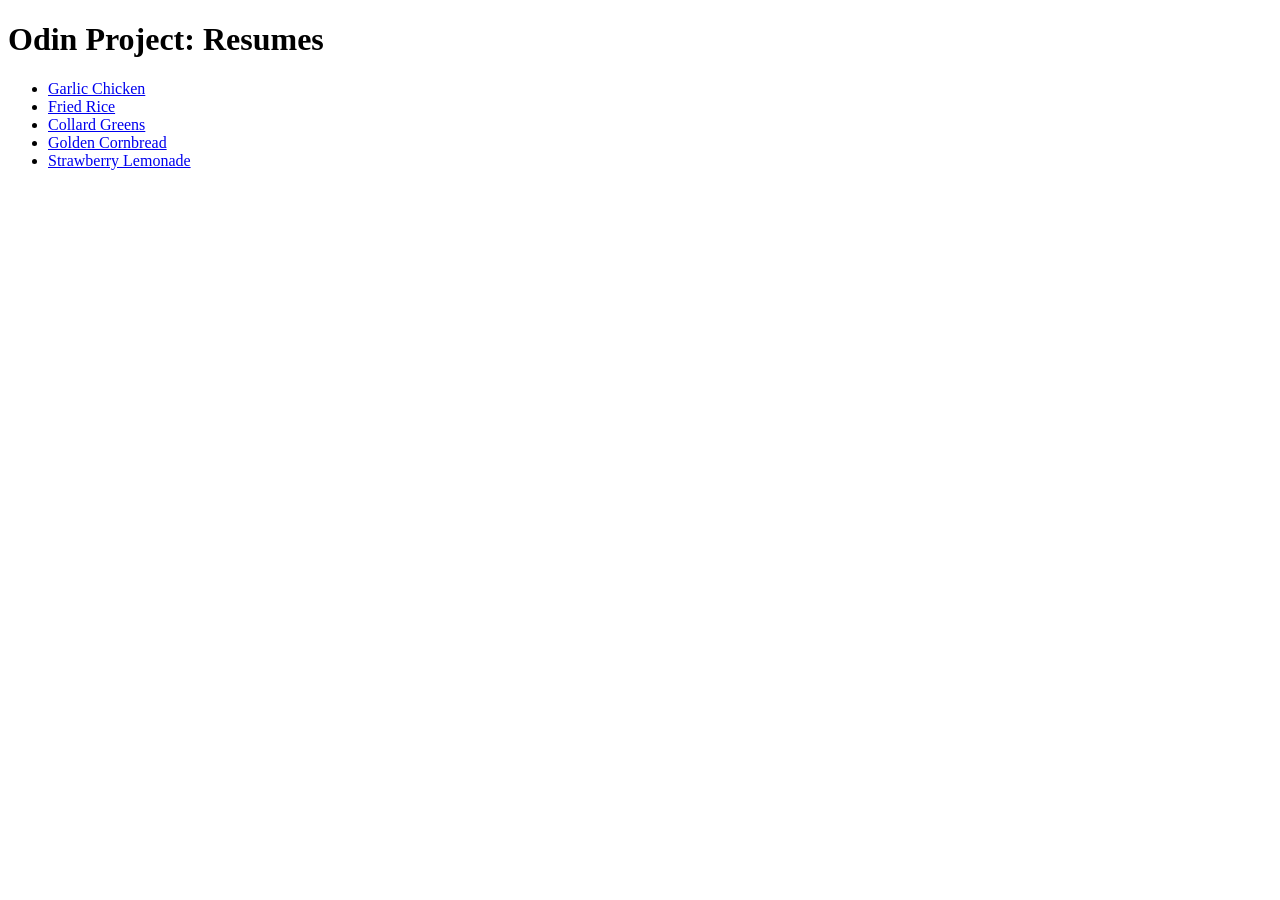
==== index.html @ 4c693df3 "Add files via upload Created a  page with links to items on five menu items" ====
<!DOCTYPE html>
<html lang="en">
    <head>
        <title></title>
        <meta charset="UTF-8">
        <meta name="viewport" content="width=device-width, initial-scale=1.0">
    </head>
    <body>
        <h1>Odin Project: Resumes</h1>
        <ul>
            <li><a href="pages/garlic_chicken.html">Garlic Chicken</a><br></li>
            <li><a href="pages/fried_rice.html">Fried Rice</a><br></li>
            <li><a href="pages/collard_greens.html">Collard Greens</a><br></li>
            <li><a href="pages/cornbread.html">Golden Cornbread</a><br></li>
            <li><a href="pages/strawberry_lemonade.html">Strawberry Lemonade</a><br></li>
        </ul>
    </body>
</html>
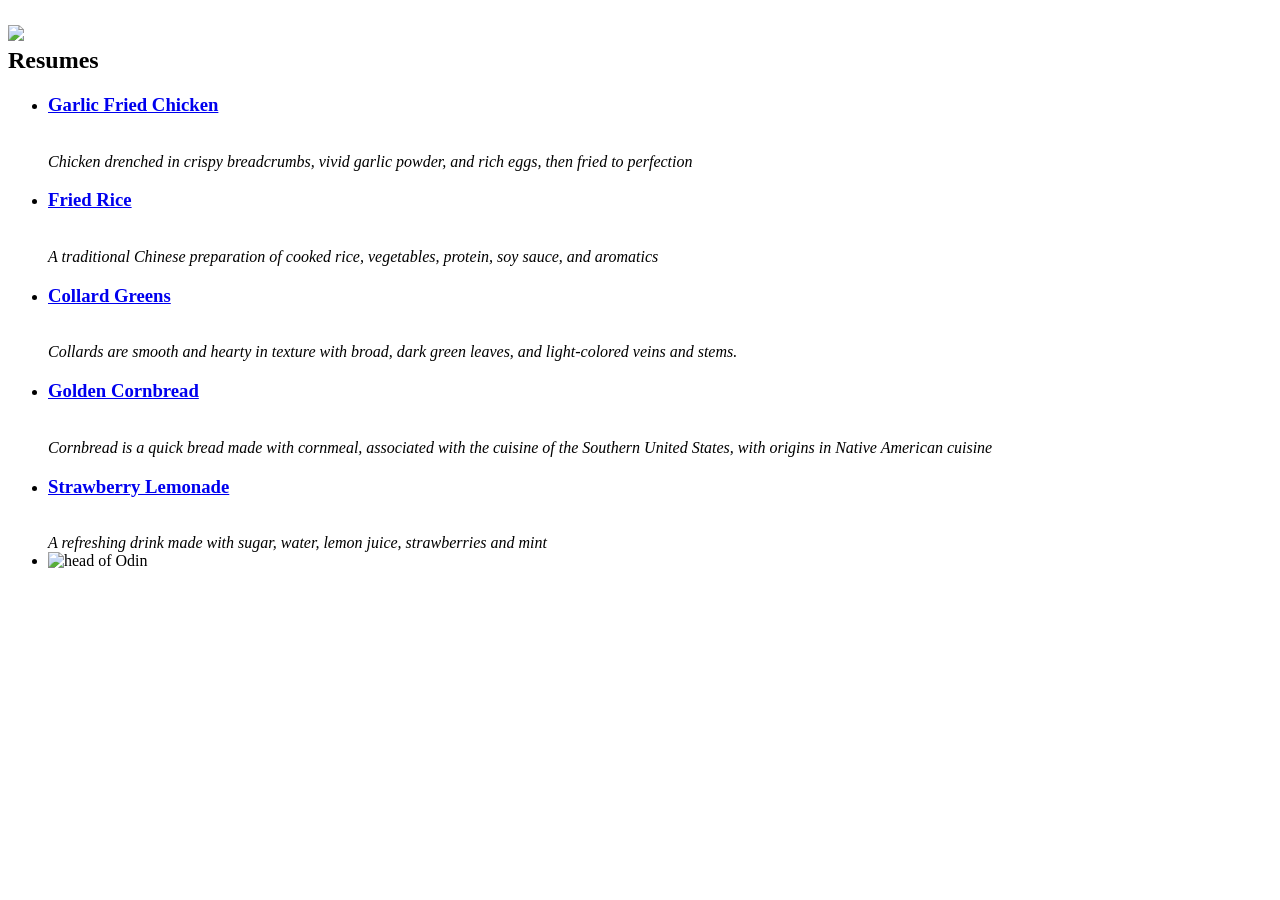
==== commit 2af17cf9: "Update index.html Added CSS to index.html with index.css, added descriptions of recipes, center form" ====
--- a/index.html
+++ b/index.html
@@ -4,15 +4,27 @@
         <title></title>
         <meta charset="UTF-8">
         <meta name="viewport" content="width=device-width, initial-scale=1.0">
+        <link rel="stylesheet" type="text/css" href="styles.css"/>
+
+        <link rel="preconnect" href="https://fonts.googleapis.com">
+        <link rel="preconnect" href="https://fonts.gstatic.com" crossorigin>
+        <link href="https://fonts.googleapis.com/css2?family=GFS+Didot&display=swap" rel="stylesheet">
     </head>
     <body>
-        <h1>Odin Project: Resumes</h1>
+        <h2 id="title" class="container"><img src="/images/odin_project.png" class="project"><br>Resumes</h2>
+         
+        <div id="menu">
         <ul>
-            <li><a href="pages/garlic_chicken.html">Garlic Chicken</a><br></li>
-            <li><a href="pages/fried_rice.html">Fried Rice</a><br></li>
-            <li><a href="pages/collard_greens.html">Collard Greens</a><br></li>
-            <li><a href="pages/cornbread.html">Golden Cornbread</a><br></li>
-            <li><a href="pages/strawberry_lemonade.html">Strawberry Lemonade</a><br></li>
+            <li class="side container"><a href="pages/garlic_chicken.html"><h3>Garlic Fried Chicken</h3></a><br></h3>
+                <i>Chicken drenched in crispy breadcrumbs, vivid garlic powder, and rich eggs, then fried to perfection</i></li>
+            <li class="side container"><a href="pages/fried_rice.html"><h3>Fried Rice</h3></a><br>
+                <i>A traditional Chinese preparation of cooked rice, vegetables, protein, soy sauce, and aromatics</i></li>
+            <li class="side container"><a href="pages/collard_greens.html"><h3>Collard Greens</h3></a><br><i>Collards are smooth and hearty in texture with broad, dark green leaves, and light-colored veins and stems.</i></li>               
+            <li class="side container"><a href="pages/cornbread.html"><h3>Golden Cornbread</h3></a><br><i>Cornbread is a quick bread made with cornmeal, associated with the cuisine of the Southern United States, with origins in Native American cuisine</i></li>
+
+            <li class="side container"><a href="pages/strawberry_lemonade.html"><h3>Strawberry Lemonade</h3></a><br><i>A refreshing drink made with sugar, water, lemon juice, strawberries and mint</i></li>
+            <li><img src="images/odin_logo.png" alt="head of Odin" class="logo design" height=50 width="50"></li>
         </ul>
+        </div>
     </body>
 </html>
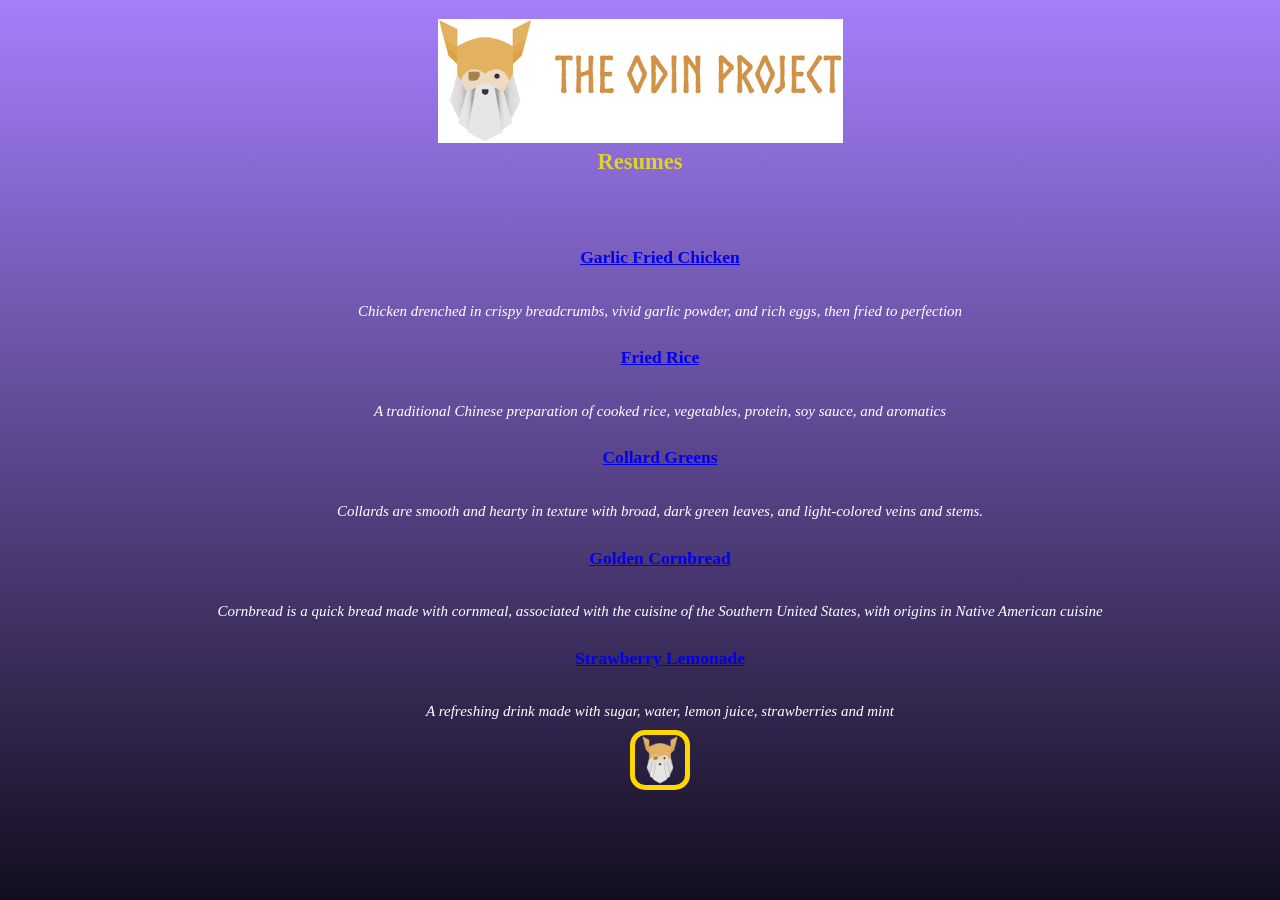
==== commit 614767f6: "Update index.html" ====
--- a/index.html
+++ b/index.html
@@ -11,7 +11,7 @@
         <link href="https://fonts.googleapis.com/css2?family=GFS+Didot&display=swap" rel="stylesheet">
     </head>
     <body>
-        <h2 id="title" class="container"><img src="/images/odin_project.png" class="project"><br>Resumes</h2>
+        <h2 id="title" class="container"><img src="/images/odin_project.png"><br>Resumes</h2>
          
         <div id="menu">
         <ul>
--- a/styles.css
+++ b/styles.css
@@ -0,0 +1,41 @@
+body{
+    margin: 0 auto;
+    background: linear-gradient(#a47efc, #130e1f);
+    background-size: cover;
+    background-repeat: no-repeat;
+    background-attachment: fixed;
+    font-family: 'GFS Didot', serif;
+    font-size: 15px;
+}
+
+li{
+    list-style: none;
+    padding: 5px;
+    color: white;
+}
+
+
+#title{
+    color: #ded22c;
+    font-weight: 900;
+    margin-bottom: 50px;
+}
+
+.project{
+    height: 50px;
+    width: 200px;
+    border: 5px solid yellow;
+}
+
+.container{
+    text-align: center;
+}
+.logo{
+    display: block;
+    border:  5px solid gold;
+    border-radius: 15px;
+}
+
+.design{
+    margin: 0 auto;
+}
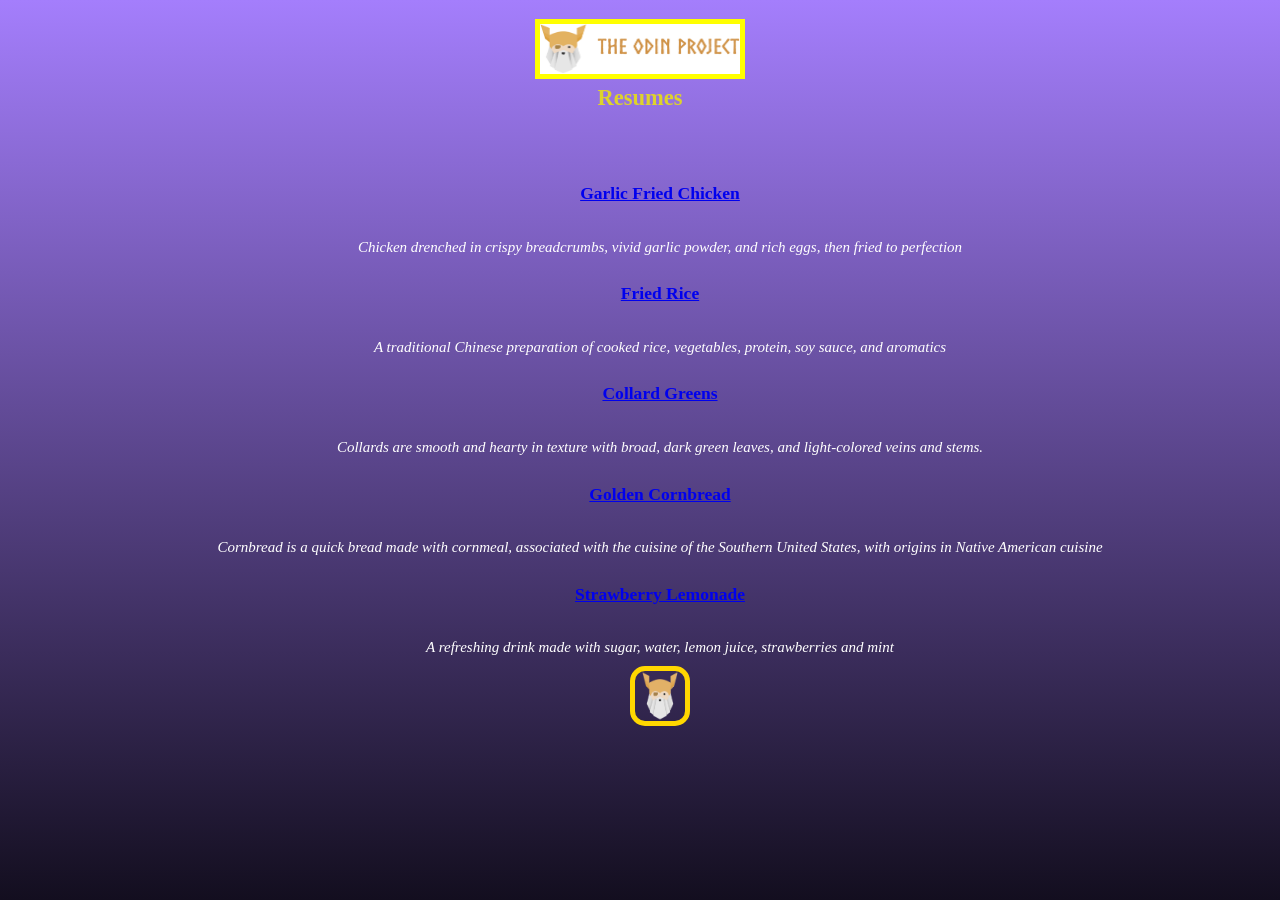
==== commit 78663802: "Update index.html" ====
--- a/index.html
+++ b/index.html
@@ -11,7 +11,7 @@
         <link href="https://fonts.googleapis.com/css2?family=GFS+Didot&display=swap" rel="stylesheet">
     </head>
     <body>
-        <h2 id="title" class="container"><img src="/images/odin_project.png"><br>Resumes</h2>
+        <h2 id="title" class="container"><img src="/images/odin_project.png" class="project"><br>Resumes</h2>
          
         <div id="menu">
         <ul>
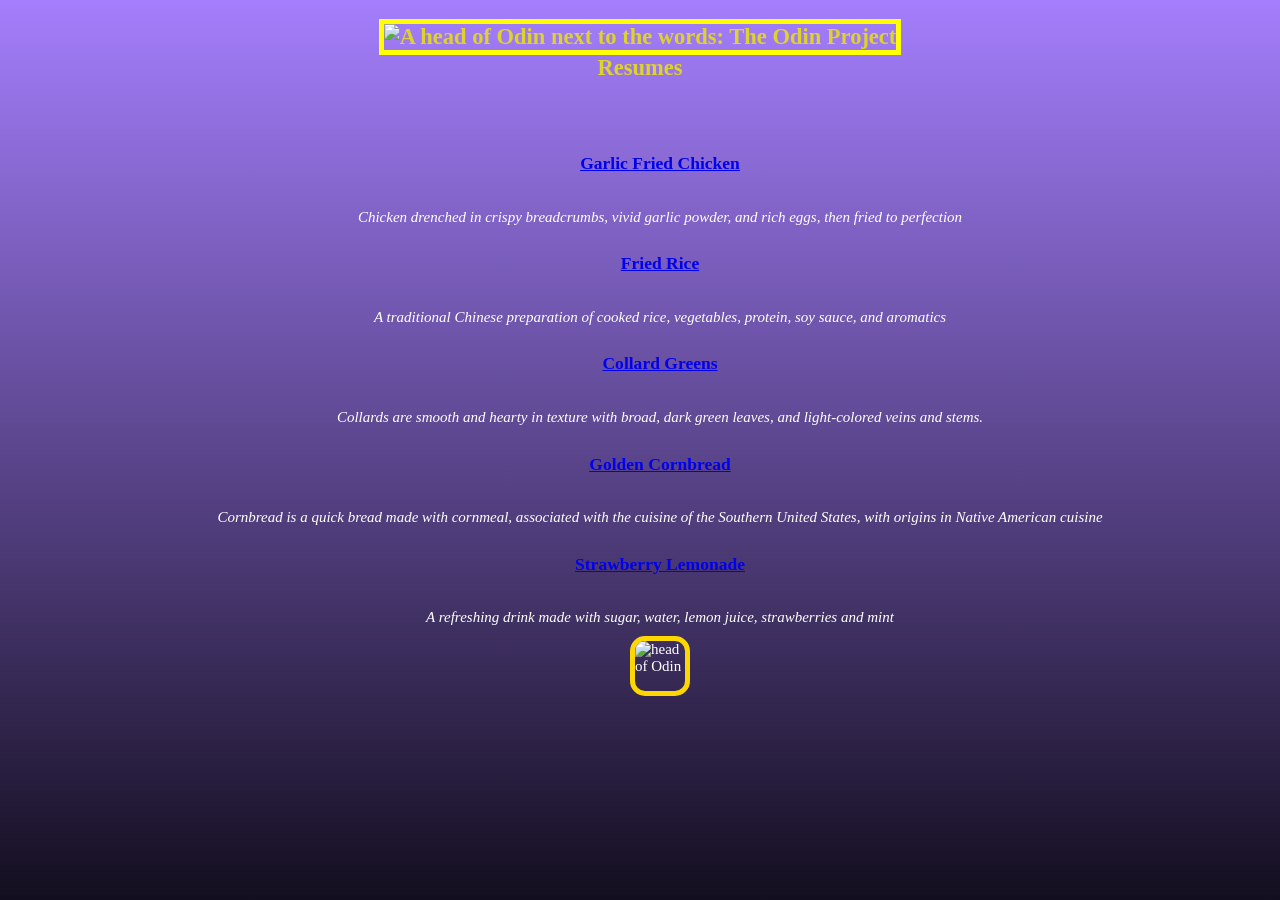
==== commit ee65585e: "Update index.html" ====
--- a/index.html
+++ b/index.html
@@ -1,7 +1,7 @@
 <!DOCTYPE html>
 <html lang="en">
     <head>
-        <title></title>
+        <title>Odin Project - Recipes</title>
         <meta charset="UTF-8">
         <meta name="viewport" content="width=device-width, initial-scale=1.0">
         <link rel="stylesheet" type="text/css" href="styles.css"/>
@@ -11,7 +11,7 @@
         <link href="https://fonts.googleapis.com/css2?family=GFS+Didot&display=swap" rel="stylesheet">
     </head>
     <body>
-        <h2 id="title" class="container"><img src="/images/odin_project.png" class="project"><br>Resumes</h2>
+        <h2 id="title" class="container"><img src="odin-recipes/images/odin_project.png" alt="A head of Odin next to the words: The Odin Project" class="project"/><br>Resumes</h2>
          
         <div id="menu">
         <ul>
@@ -23,7 +23,7 @@
             <li class="side container"><a href="pages/cornbread.html"><h3>Golden Cornbread</h3></a><br><i>Cornbread is a quick bread made with cornmeal, associated with the cuisine of the Southern United States, with origins in Native American cuisine</i></li>
 
             <li class="side container"><a href="pages/strawberry_lemonade.html"><h3>Strawberry Lemonade</h3></a><br><i>A refreshing drink made with sugar, water, lemon juice, strawberries and mint</i></li>
-            <li><img src="images/odin_logo.png" alt="head of Odin" class="logo design" height=50 width="50"></li>
+            <li><img src="odin-recipes/images/odin_logo.png" alt="head of Odin" class="logo design" height=50 width="50"/></li>
         </ul>
         </div>
     </body>
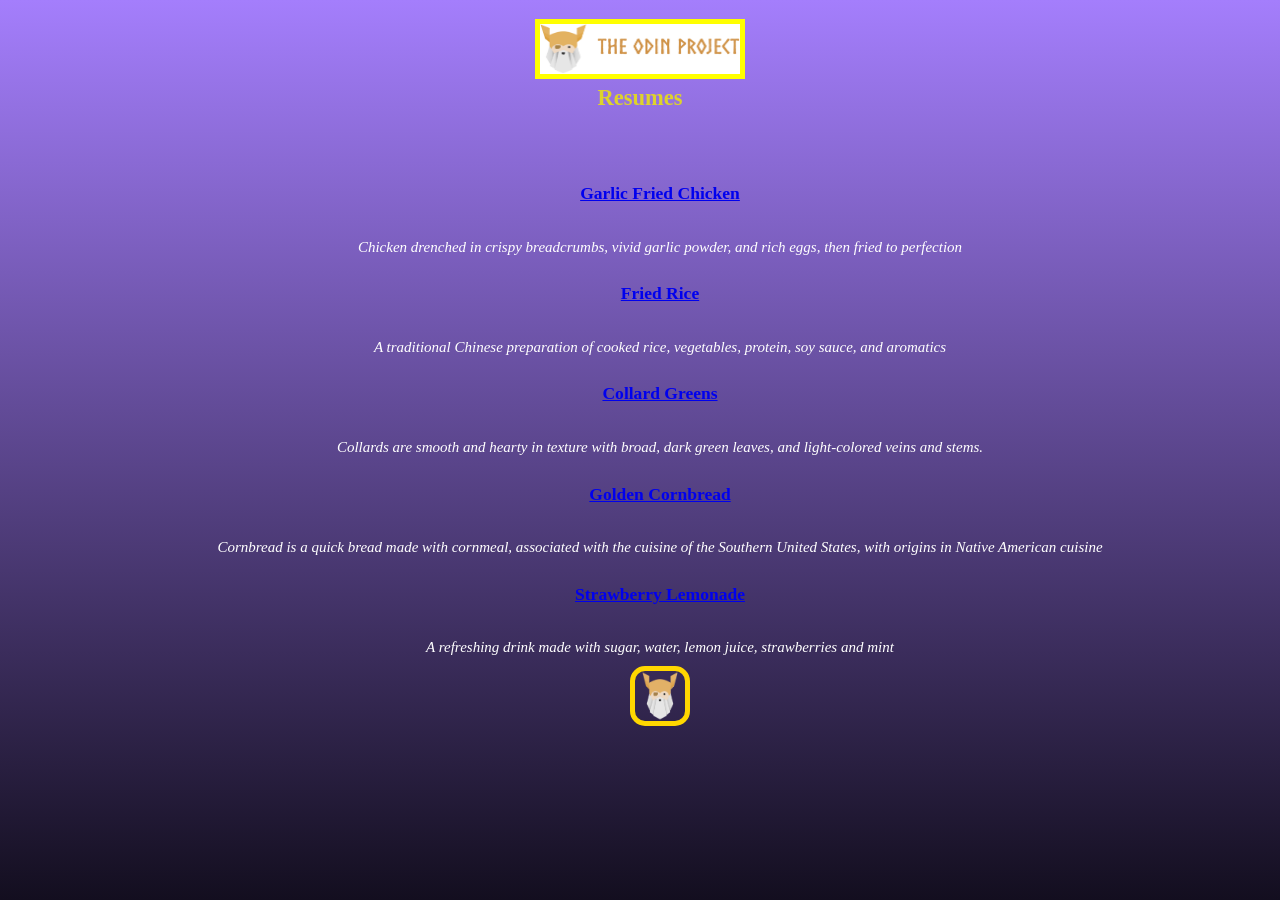
==== commit 62c90997: "Update index.html" ====
--- a/index.html
+++ b/index.html
@@ -11,7 +11,7 @@
         <link href="https://fonts.googleapis.com/css2?family=GFS+Didot&display=swap" rel="stylesheet">
     </head>
     <body>
-        <h2 id="title" class="container"><img src="odin-recipes/images/odin_project.png" alt="A head of Odin next to the words: The Odin Project" class="project"/><br>Resumes</h2>
+        <h2 id="title" class="container"><img src="images/odin_project.png" alt="A head of Odin next to the words: The Odin Project" class="project"/><br>Resumes</h2>
          
         <div id="menu">
         <ul>
@@ -23,7 +23,7 @@
             <li class="side container"><a href="pages/cornbread.html"><h3>Golden Cornbread</h3></a><br><i>Cornbread is a quick bread made with cornmeal, associated with the cuisine of the Southern United States, with origins in Native American cuisine</i></li>
 
             <li class="side container"><a href="pages/strawberry_lemonade.html"><h3>Strawberry Lemonade</h3></a><br><i>A refreshing drink made with sugar, water, lemon juice, strawberries and mint</i></li>
-            <li><img src="odin-recipes/images/odin_logo.png" alt="head of Odin" class="logo design" height=50 width="50"/></li>
+            <li><img src="images/odin_logo.png" alt="head of Odin" class="logo design" height=50 width="50"/></li>
         </ul>
         </div>
     </body>
